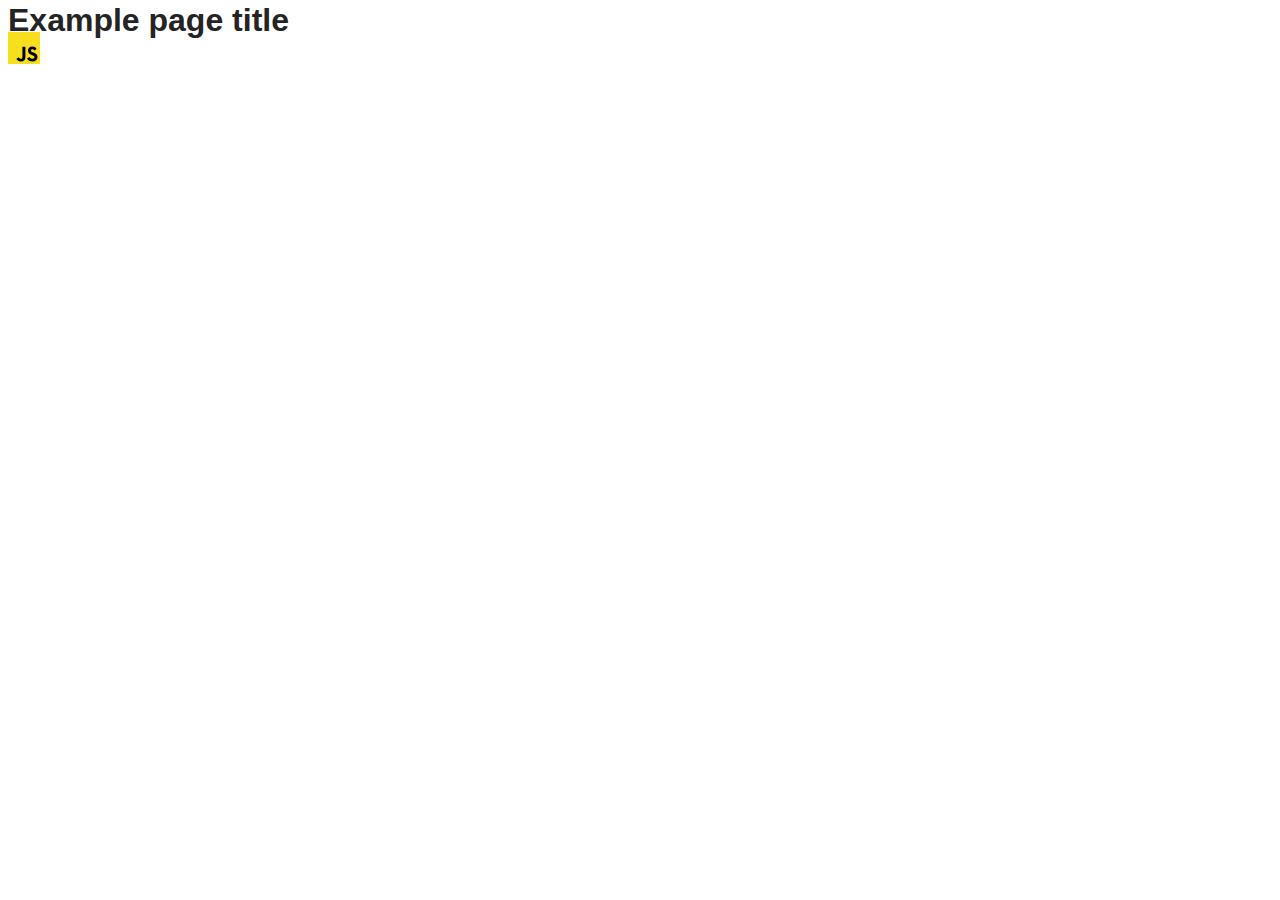
==== src/index.html @ 4881a9f5 "Initial commit" ====
<!DOCTYPE html>
<html lang="en">
  <head>
    <meta charset="UTF-8" />
    <link rel="icon" type="image/svg+xml" href="/favicon.svg" />
    <meta name="viewport" content="width=device-width, initial-scale=1.0" />
    <title>Vanilla App Template</title>
    <link rel="stylesheet" href="./css/styles.css" />
  </head>
  <body>
    <load ="partials/header.html" />

    <section>
      <h1>Example page title</h1>
      <!-- Path to images as from index.html file -->
      <img src="./img/javascript.svg" alt="" />
    </section>

    <!-- Loads the specified .html file -->
    <load ="partials/vite-promo.html" />

    <script type="module" src="./main.js"></script>
  </body>
</html>
---- src/css/styles.css ----
/**
  |============================
  | include css partials with
  | default @import url()
  |============================
*/
@import url('./reset.css');
@import url('./vite-promo.css');
@import url('./header.css');

:root {
  font-family: Inter, Avenir, Helvetica, Arial, sans-serif;
  font-size: 16px;
  line-height: 24px;
  font-weight: 400;

  color: #242424;
  background-color: rgba(255, 255, 255, 0.87);

  font-synthesis: none;
  text-rendering: optimizeLegibility;
  -webkit-font-smoothing: antialiased;
  -moz-osx-font-smoothing: grayscale;
  -webkit-text-size-adjust: 100%;
}
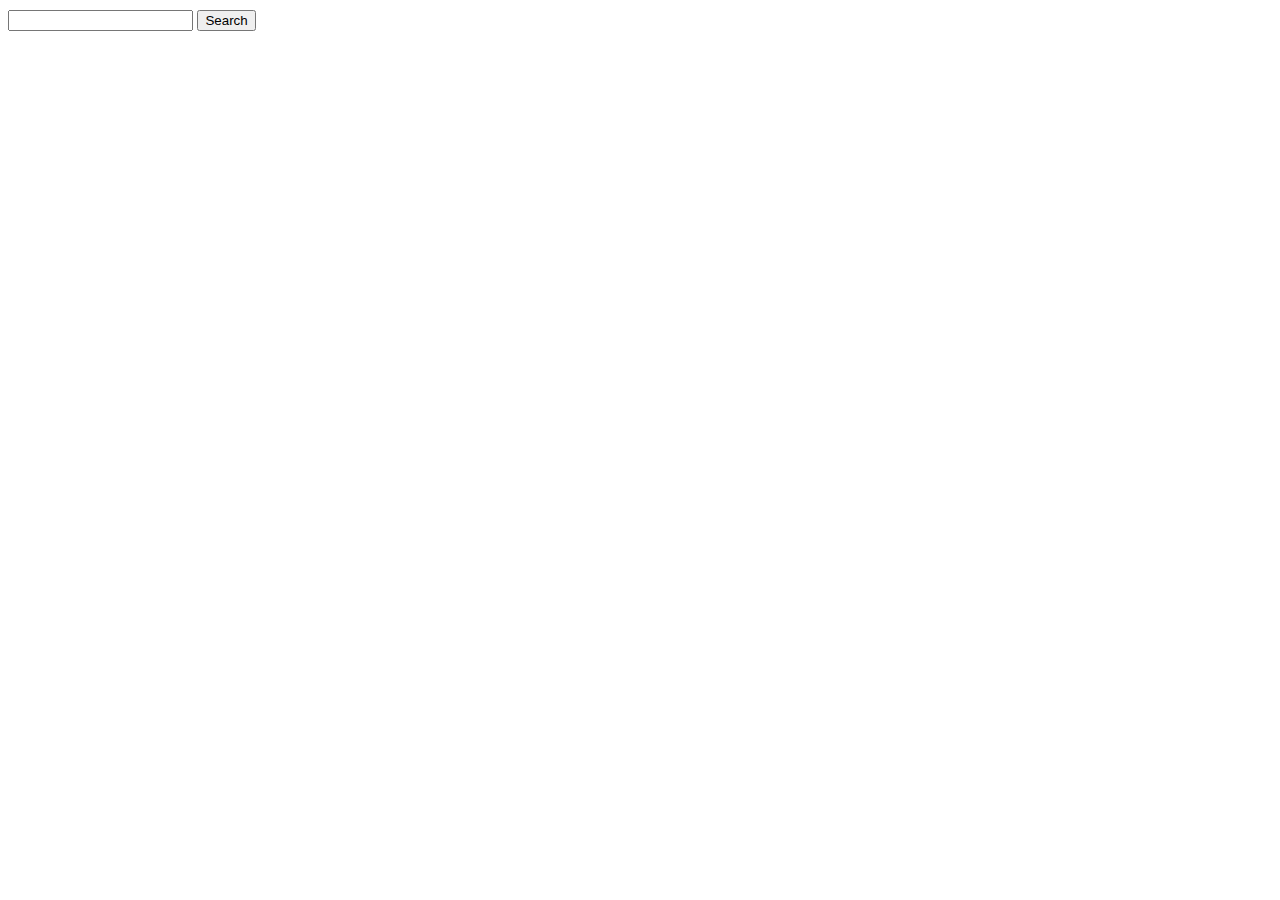
==== commit 6cc61f4e: "add exports and imports" ====
--- a/src/index.html
+++ b/src/index.html
@@ -8,17 +8,22 @@
     <link rel="stylesheet" href="./css/styles.css" />
   </head>
   <body>
-    <load ="partials/header.html" />
-
-    <section>
-      <h1>Example page title</h1>
-      <!-- Path to images as from index.html file -->
-      <img src="./img/javascript.svg" alt="" />
+    <section class="gallery-section">
+      <div class="container">
+        <form class="search-form js-search-form">
+          <input
+            class="search-input js-search-input"
+            type="text"
+            name="user_query"
+            required
+          />
+          <button class="search-btn" type="submit">Search</button>
+        </form>
+        <ul class="gallery js-gallery"></ul>
+      </div>
     </section>
-
-    <!-- Loads the specified .html file -->
-    <load ="partials/vite-promo.html" />
-
     <script type="module" src="./main.js"></script>
+    <script type="module" src="./js/pixabay-api.js"></script>
+    <script type="module" src="./js/render-functions.js"></script>
   </body>
 </html>
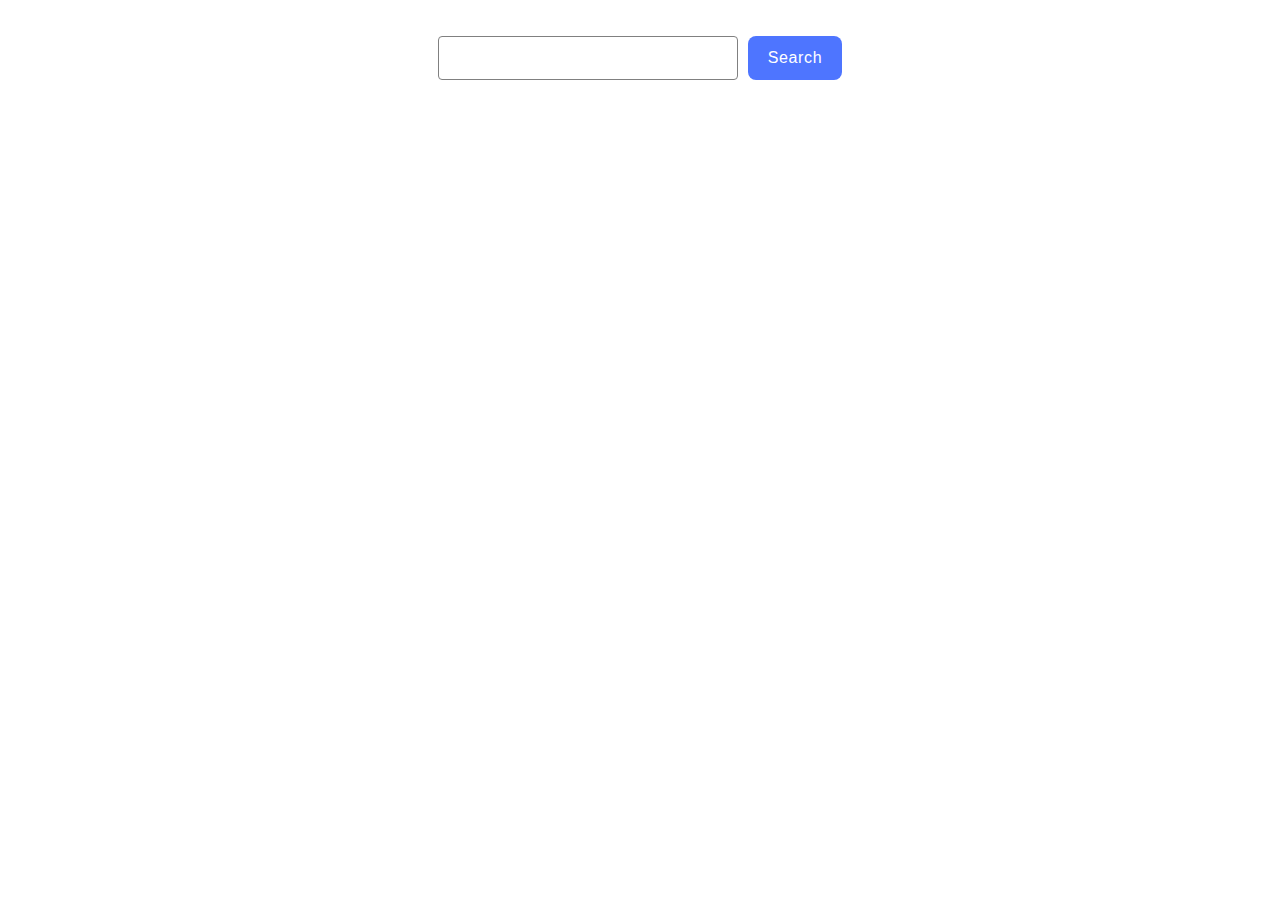
==== commit 068ac100: "add new css and js files" ====
--- a/src/index.html
+++ b/src/index.html
@@ -20,6 +20,7 @@
           <button class="search-btn" type="submit">Search</button>
         </form>
         <ul class="gallery js-gallery"></ul>
+        <span class="loader js-loader is-hidden"></span>
       </div>
     </section>
     <script type="module" src="./main.js"></script>
--- a/src/css/styles.css
+++ b/src/css/styles.css
@@ -1,25 +1,139 @@
-/**
-  |============================
-  | include css partials with
-  | default @import url()
-  |============================
-*/
-@import url('./reset.css');
-@import url('./vite-promo.css');
-@import url('./header.css');
+body {
+  font-family: 'Montserrat', sans-serif;
+  margin: 0;
+  padding: 0;
+}
 
-:root {
-  font-family: Inter, Avenir, Helvetica, Arial, sans-serif;
+.gallery-section {
+  padding: 36px 156px;
+  background-color: #ffffff;
+  margin: 0 auto;
+}
+
+.search-form {
+  display: flex;
+  justify-content: center;
+  margin-bottom: 32px;
+}
+
+.search-input {
+  width: 300px;
+  padding: 10px;
+  border: 1px solid #808080;
+  border-radius: 4px;
   font-size: 16px;
-  line-height: 24px;
-  font-weight: 400;
+  box-sizing: border-box;
+}
 
-  color: #242424;
-  background-color: rgba(255, 255, 255, 0.87);
+.search-btn {
+  padding: 10px 20px;
+  margin-left: 10px;
+  background-color: #4e75ff;
+  color: #ffffff;
+  border: none;
+  border-radius: 8px;
+  cursor: pointer;
+  font-weight: 500;
+  font-size: 16px;
+  line-height: 1.5;
+  letter-spacing: 0.04em;
+  color: #fff;
+  transition: background-color 0.3s;
+}
 
-  font-synthesis: none;
-  text-rendering: optimizeLegibility;
-  -webkit-font-smoothing: antialiased;
-  -moz-osx-font-smoothing: grayscale;
-  -webkit-text-size-adjust: 100%;
+.search-btn:hover {
+  background-color: #6c8cff;
 }
+
+.gallery {
+  display: flex;
+  flex-direction: row;
+  gap: 24px;
+  flex-wrap: wrap;
+  list-style: none;
+  padding: 0;
+  margin: 0;
+}
+
+.gallery-card {
+  width: calc((100% - 48px) / 3);
+}
+
+.gallery-img {
+  display: block;
+  width: 100%;
+  height: auto;
+}
+
+.gallery-link {
+  display: block;
+}
+
+.loader {
+  display: block;
+  margin: 20px auto;
+  width: 160px;
+  height: 185px;
+  position: relative;
+  background: #fff;
+  border-radius: 100px 100px 0 0;
+}
+
+.loader.is-hidden {
+  display: none;
+}
+
+.loader:after {
+  content: '';
+  position: absolute;
+  width: 100px;
+  height: 125px;
+  left: 50%;
+  top: 25px;
+  transform: translateX(-50%);
+  background-image: radial-gradient(circle, #000 48%, transparent 55%),
+    radial-gradient(circle, #000 48%, transparent 55%),
+    radial-gradient(circle, #fff 30%, transparent 45%),
+    radial-gradient(circle, #000 48%, transparent 51%),
+    linear-gradient(#000 20px, transparent 0),
+    linear-gradient(#cfecf9 60px, transparent 0),
+    radial-gradient(circle, #cfecf9 50%, transparent 51%),
+    radial-gradient(circle, #cfecf9 50%, transparent 51%);
+  background-repeat: no-repeat;
+  background-size: 16px 16px, 16px 16px, 10px 10px, 42px 42px, 12px 3px,
+    50px 25px, 70px 70px, 70px 70px;
+  background-position: 25px 10px, 55px 10px, 36px 44px, 50% 30px, 50% 85px,
+    50% 50px, 50% 22px, 50% 45px;
+  animation: faceLift 3s linear infinite alternate;
+}
+.loader:before {
+  content: '';
+  position: absolute;
+  width: 140%;
+  height: 125px;
+  left: -20%;
+  top: 0;
+  background-image: radial-gradient(circle, #fff 48%, transparent 50%),
+    radial-gradient(circle, #fff 48%, transparent 50%);
+  background-repeat: no-repeat;
+  background-size: 65px 65px;
+  background-position: 0px 12px, 145px 12px;
+  animation: earLift 3s linear infinite alternate;
+}
+
+@keyframes faceLift {
+  0% {
+    transform: translateX(-60%);
+  }
+  100% {
+    transform: translateX(-30%);
+  }
+}
+@keyframes earLift {
+  0% {
+    transform: translateX(10px);
+  }
+  100% {
+    transform: translateX(0px);
+  }
+}
